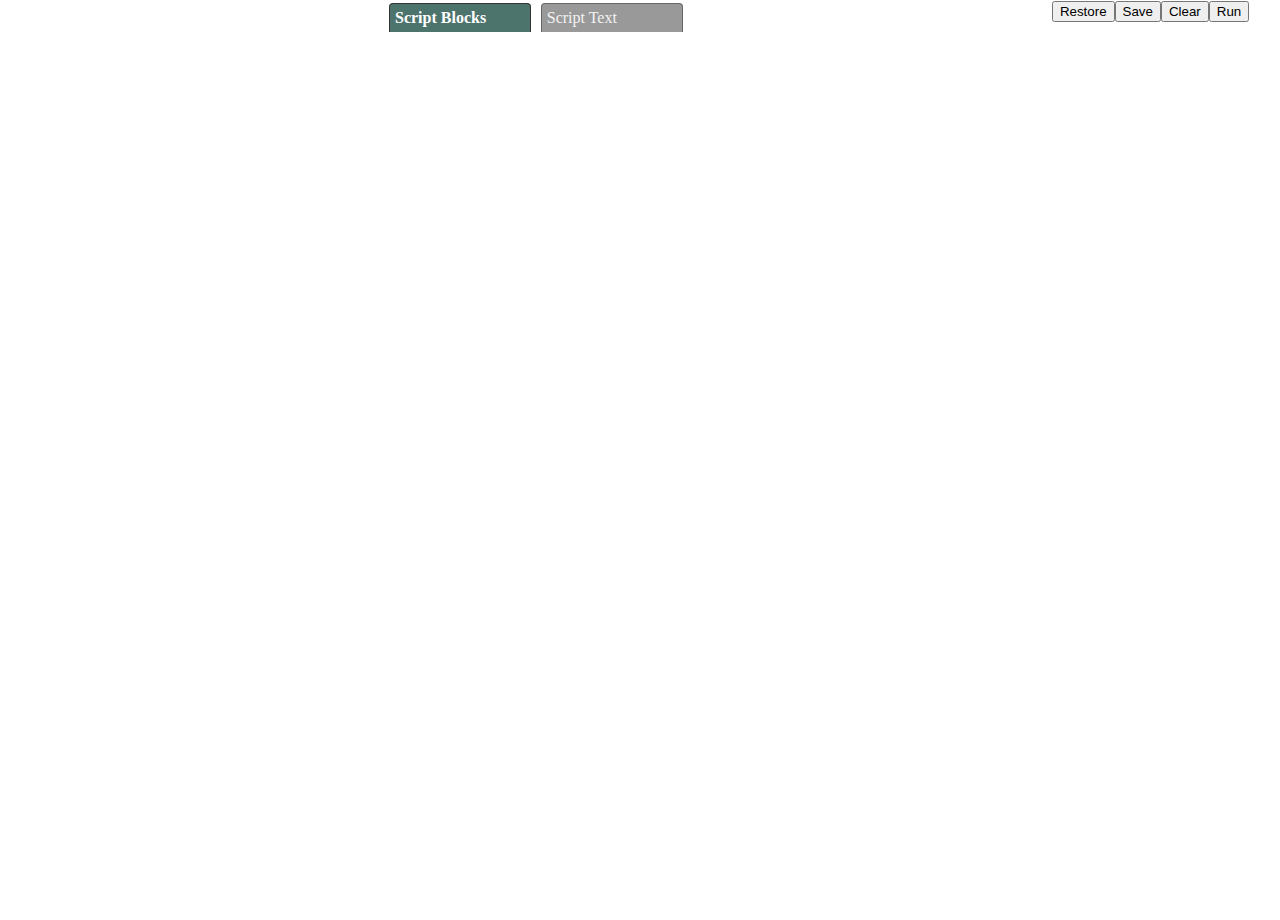
==== garden.html @ bef9bd88 "Buttonsjeejee" ====
<!DOCTYPE html>
<html lang="en">
  <head>
    <meta charset="utf-8" />
    <title>Waterbear: Code Garden</title>
    <link href="stylesheets/workspace.css" rel="stylesheet" />
    <link href="stylesheets/blocks.css" rel="stylesheet" />
	<link href="lib/css/custom-theme2/jquery-ui-1.8.21.custom.css" rel="stylesheet" />
    <meta name="apple-mobile-web-app-capable" content="yes" />
    <meta name="apple-mobile-web-app-status-bar-style" content="black" />
    <meta name="viewport" content="height=device-height, initial-scale=1.0" />
    <!--link rel="apple-touch-icon-precomposed" href="icon.png"--><!-- 57x57 icon -->
    <!--link rel="apple-touch-startup-image" href="default.png"--><!-- 320x460 image -->
    <!--script src="/lib/modernizr-1.6.min.js"></script-->
  </head>
  <body>
    <div class="content">
        <div id="block_menu" class="block_menu" style="display: none;">
            
        </div>
        <div class="tab_bar">
            <div class="scripts_workspace_tab chrome_tab selected">Script Blocks</div>
            <div class="scripts_text_view_tab chrome_tab">Script Text</div>
            <button class="run_scripts">Run</button>
            <button class="clear_scripts">Clear</button>
            <button class="save_scripts">Save</button>
            <button class="restore_scripts">Restore</button>
        </div>
        <div class="tab_bar2">
            <button class="goto_script">Back to Script</button>
            <button class="clear_canvas">Clear Stage</button>
            <button class="run_scripts">Run</button>
        </div>
        <div class="workspace">
            <div class="scripts_workspace"></div>
            <div class="scripts_text_view"></div>
        </div>
        <div class="stage"></div>
    </div>
    <div class="hidden" id="color_popup">
        <div id="color_contents"></div>
    </div>
    <div class="hidden dialog" id="save_dialog">
        <div id="save_dialog_contents">
            <h2>Save the current script</h2>
            <input id="script_name" placeholder="Script Name" />
            <textarea id="script_description" placeholder="Optional Description"></textarea>
            <button class="save">Save</button>
        <button class="export">Export</button>
            <button class="cancel">Cancel</button>
        </div>
    </div>
    <div class="hidden dialog" id="restore_dialog">
        <div id="restore_dialog_contents">
            <h2>Restore a script</h2>
            <ul class="scrollList" id="script_list">
            </ul>
            <button class="cancel">Cancel</button>
        <button class="exp">From Export</button>
        </div>
    </div>
    <div class="hidden dialog" id="demos_dialog">
        <div id="demos_dialog_contents">
            <h2>Load a demo</h2>
            <ul class="scrollList" id="demo_list">
            </ul>
            <button class="cancel">Cancel</button>
        </div>
    </div>
    <div class="hidden dialog" id="exp">
      <h2>Exported Code</h2>
      <small>Copy this into a text document to save for your records. More info in the <em>Need Help?</em> tab</small>
      <br/><br/>
      <textarea></textarea>
      <button class="done">Done</button>    
      </div>
    <script src="lib/jquery-1.7.1.min.js"></script>
    <script src="lib/jquery.hotkeys.js"></script>
    <script src="lib/jquery.querystring.js"></script>
    <script src="lib/yepnope.1.0.2-min.js"></script>
    <script src="lib/jquery.bpopup-0.5.1.min.js"></script>
    <script src="lib/jquery.autoGrowInput.js"></script>
    <script src="lib/json2.js"></script><!-- Make this conditional -->
    <script src="scripts/drag.js"></script>
    <script src="scripts/blocks.js"></script>
    <script src="scripts/runtime.js"></script> <!-- Should this be moved to language? -->
    <script src="scripts/workspace.js"></script>
	<script src="lib/js/jquery-ui-1.8.21.custom.min.js"></script>
    <script>
        var q = $.parseQuery();
        if(!q.plugin || q.plugin == "undefined" || q.plugin == null) 
            window.location = "./";//If they don't have the plugin part of the query string lets send them back home.

        var libs = {
            "javascript" : "plugins/javascript.js",
            "arduino" : "plugins/arduino.js",
            "canvas" : "plugins/canvas.js",
            "crafty" : "plugins/crafty.js",
            "gamequery" : "plugins/gamequery.js",
            "fb" : "plugins/fb.js",
            "motion" : "plugins/accelerometer.js",
            "first": "plugins/base.js",
		    "last": "plugins/finish.js",
 		    "location": "plugins/geolocation.js",
	 	    "time": "plugins/time.js",
     	     "children": "plugins/children.js"

        };

        // load all modules separated by |
        q = q['plugin'].split('|');

	// always load base and finish no matter what
        q.unshift('first');
	q.push('last');

        $.each( q , function( a, name ) {

          var plugin = libs[ name ];
        
          yepnope({
              test : plugin,
              yep : plugin,
              complete : function () {
                  if(! plugin ){
                      // window.location = "./";
                      alert('Sorry the plugin: \"'+ name +'\" does not exist. \n\n We\'ll rediect you back to the main page to choose one that is available.');
                  }
              }
          });
        } );

		$(":button").button();
		$('.scripts_text_view_tab').hide();
		$('.chrome_tab').hide();
		$(":button").css({width: "14%"});;
		
		// setTimeout( function(){ console.log("Ihq");
                // $('#block_menu').accordion({ autoHeight: false }); }, 10000 );

// TODO: FIXME as real solution

// setTimeout( function(){ console.log("Ihq"); $('#block_menu').accordion({ autoHeight: false }); }, 10000 );

    </script>
  </body>
</html>
---- stylesheets/workspace.css ----
/* YUI Reset, adapted */
body,div,dl,dt,dd,ul,ol,li,h1,h2,h3,h4,h5,h6,pre,form,fieldset,input,textarea,p,blockquote,th,td {
    margin:0;
    padding:0;
}
img { 
    border:0;
}
caption,cite,code,em,strong,th {
    font-style:normal;
    font-weight:normal;
}
ol,ul {
    list-style:none;
}
caption,th {
    text-align:left;
}
h1,h2,h3,h4,h5,h6 {
    font-size:100%;
    font-weight:normal;
}
q:before,q:after {
    content:'';
}
abbr,acronym { 
    border:0;
}
 
/* Scratch Layout Styles */

html, body {
    height: 100%;
}

body {
    background-color: #FFF;
}

.content{
    position: relative;
    width: 200%;
    height: 100%;
}

.tab_bar button{
    float: right;
}


.workspace {
    position: absolute;
    left: 15%;
    bottom: 0px;
    width: 34.8%;
    height: 95%;
    background-color: #FFF;
    overflow-x: hidden;
    overflow-y: auto; 
}

.scripts_workspace, .scripts_text_view {
    min-width: 50%;
    min-height: 100%;
    position: relative;
    display: none;
    padding: 15px;
}

.scripts_workspace {
    display: block;
}

.drop_cursor {
    height: 1px;
    border-bottom: 1px solid #CCC;
}

.tab_bar{
    position: absolute;
    left: 15%;
    top: 1px;
    width: 33.8%;
    z-index: 15;
}

.tab_bar2{
    position: absolute;
    right: -0.1%;
    top: 30px;
    width: 50%;
    z-index: 15;
}
.chrome_tab{
    float: left;
    margin-right: 5px;
    position: relative;
    bottom: -2px;
    border: 1px solid #666;
    border-bottom: 0px;
    -webkit-border-top-right-radius: 4px;
    -webkit-border-top-left-radius: 4px;
    -moz-border-radius-topright: 4px;
    -moz-border-radius-topleft: 4px;
    border-top-right-radius: 4px;
    border-top-left-radius: 4px;
    width: 24%;
    background-color: #999;
    color: #333;
    z-index: 1;
    cursor: pointer;
}

.chrome_tab.selected{
    background-color: #FFF;
    color: #000;
    border-color: #333;
}

.stage {
    position: absolute;
    height: 95%;
    right: 0px;
    width: 49.8%;
    bottom: -20px;
    background-color: #FFF;
    border: 1px solid #CCC;
}

#block_menu{
position: absolute;
    width: 15%;
    height: 100%;
    left: 0px;
    top: 0px;
    overflow: auto;
}

#block_menu .select{
    padding: 3px 10px;
    margin-bottom: 1px;
    cursor: pointer;
}

#block_menu .selected{
    
}

.option{
    position: relative;
    overflow: hidden;
    padding: 15px;
}

.option input {
  cursor: pointer;
}

.submenu .wrapper {
    margin-bottom: 20px;
    margin-right: 35px;
    float: left;
}

.hidden{
    display: none;
}

#color_popup{
    background-color: green;
    padding: 5px 10px 15px 10px;
}

#color_contents{
    width: 300px;
    height: 300px;
    background-color: blue;
}

/*Description of saves*/
.description{
    font-size: .8em;
    color: #515151;
}
/* This function isn't really needed with the left align system. */
.layout_blocks{
    display: none;
}

/* Save/Restore Dialogs */

.dialog{
    background-color: #CCC;
    font-family: Helvetica;
    padding: 1em;
    border: 0px;
    -webkit-border-radius: 12px;
    -moz-border-radius: 12px;
    border-radius: 12px;
}

.dialog h2{
    font-size: 200%;
    font-weight: bold;
    text-align: center;
}

.dialog input{
    font-size: 180%;
    margin-bottom: 1em;
    width: 99%;
    border: 0px;
    -webkit-border-radius: 12px;
    -moz-border-radius: 12px;
    border-radius: 12px;
    padding-left: 10px;
}

.dialog textarea{
    width: 100%;
    height: 5em;
    font-size: 150%;
}

.dialog ul{
    min-width: 400px;
    margin-top: 1em;
    margin-bottom: 1.5em;
}

.dialog button{
    font-size: 120%;
    float: right;
    -webkit-border-radius: 10px;
    -moz-border-radius: 10px;
    border-radius: 10px;
    margin-left: 1em;
    background-color: #4D736D;
    color: white;
    margin-left: 1em;
    border: 0px;
    padding: 5px 10px;
    cursor: pointer;
    margin-top: .5em;
}

.dialog .action{
    margin-left: .2em;
    font-size: 90%;
}

.dialog li{
    display: block;
    clear: both;
    margin-bottom: .5em
}

.dialog .timestamp{
    clear: both;
    font-size: 80%;
    color: #666;
    margin-top: 1.5em;
}

.dialog button.delete, button.cancel {
    background-color: #854D53; /*This is a redish color*/
    margin-top: .5em;
}
/* These additions should only change the appearance of the tabs*/


.chrome_tab {
    margin-left: 5px;
    position: relative;
    border: 1px solid #666;
    border-bottom: 0px;
    cursor: pointer;
    width: 15%;
    background-color: #999;
    color: #F2F2F2;
    z-index: 1;
    padding: 5px;
    margin-bottom: 4px;
}

.chrome_tab.selected {
    background-color: #4D736D;
    color: white;
    border-color: #333;
    font-weight: bold;
}

 /* This last one might be a bit contreversial but I think that users shouldn't 
 need to realize that the stage is just off to the right of the workspace. This
 will also make it easier for others to diable the stage with just a css rule*/
html, body {
    overflow: hidden;
}

/* Lists of scripts to scroll. Used in demo & restore dialog*/
.scrollList{
    max-height: 300px;
    overflow-y:scroll;
}
---- stylesheets/blocks.css ----
/* Styles for steps and containers */
.wrapper, .socket, .autosocket{
  display: inline-block;
  margin-bottom: 20px;
  margin-right: 20px;
  position: relative;
}

.scripts_workspace > .wrapper{
  margin-bottom: 15px;
}

.socket {
  position: relative;
}

.locals{
    display: block;
    background-color: white;
    width: auto;
    position: relative;
    padding: 1px 3px 1px;
    margin: 5px 10px;
    overflow: auto;
    height: auto;
    -webkit-border-radius: 10px;
    -moz-border-radius: 10px;
    border-radius: 10px;
    border-color: inherit;
}

.locals > .wrapper{
    float: left;
    margin: 5px;
}

.label {
  cursor: pointer;
  -moz-user-select: none;
  -webkit-user-select: none;
}

.block {
  position: relative;
  display: inline-block;
  -webkit-border-radius: 10px;
  -moz-border-radius: 10px;
  border-radius: 10px;
  padding-bottom: 1px;
  border-color: inherit;
  border-width: 2px;
  border-style: solid;
  white-space: nowrap;
  cursor: pointer;
}

.value .block{
  -webkit-border-radius: 0px;
  -moz-border-radius: 0px;
  border-radius: 0px;
}

.trigger > .block{
  -webkit-border-top-right-radius: 25px;
  -webkit-border-top-left-radius: 25px;
  -moz-border-radius-topright: 25px;
  -moz-border-radius-topleft: 25px;
  border-top-right-radius: 25px;
  border-top-left-radius: 25px;
  padding-top: 10px;
}

.blockhead{
  font-family: Georgia;
  font-size: 12px;
  white-space: nowrap;
  padding: 5px 20px;
  padding-bottom: 6px;
  margin: 0px;
  display: block;
  
  padding: 3px 20px;
  padding-bottom: 5px;
}
.trigger .blockhead{
    padding-top: 5px;
    padding-bottom: 5px;
}

.value > .block > .blockhead{
    padding: 3px 10px 3px 10px;
    margin: 1px;
}

/* For some reason this causes the blocks to slowly loose their color*/
.block .blockhead{
    overflow-y: hidden;
}
.blockhead.not(:first-child)
{
    padding: 5px 0 5px 10px;
    margin-top: 0;
    position: relative;
    display: block;
}

.containerBlock > .blockhead{
    padding: 5px 20px;
    padding-bottom: 6px;
}

.containerBlock > span.block {
    padding-bottom: 11px;
}

.socket {
  padding: 0px;
  margin: 0px;
}

.value > .block{
    border: 1px solid white;
}


.slot, .flap {
  display: block;
  left: 0px;
  margin: 0px;
  margin-left: 20px;
  margin-right: auto;
  width: 16px;
  height: 5px;
  -webkit-border-top-right-radius: 4px;
  -webkit-border-top-left-radius: 4px;
  -moz-border-radius-topright: 4px;
  -moz-border-radius-topleft: 4px;
  border-top-right-radius: 4px;
  border-top-left-radius: 4px;
  border-width: 2px 2px 0px 2px;
  border-style: solid;
  border-color: inherit;
}

.flap {
  position: absolute;
  top: -7px;
  left: 0px;
  background-color: inherit;
}

.slot {
    top: -7px;
    position: absolute;
    background-color: #FFF;
    width: 20px;
}


.contained {
  display: block;
  background-color: white;
  position: relative;
  padding-top: 1px;
  margin-left: 10px;
  margin-bottom: 0px;
  padding-bottom: 10px;
  overflow: visible;
  -webkit-border-top-left-radius: 10px;
  -webkit-border-bottom-left-radius: 10px;
  -moz-border-radius-topleft: 10px;
  -moz-border-radius-bottomleft: 10px;
  border-top-left-radius: 10px;
  border-bottom-left-radius: 10px;
  border-width: 2px 0px 2px 2px;
  border-style: solid;
  border-color: inherit;
  right: -2px;
}


.next {
  position: relative;
  display: block;
  background-color: transparent;
  border-color: inherit;
  width: 100%;
  overflow: visible;
}

.block input {
  margin-left: 5px;
  width: 3em;
  margin-right: 5px;
  border: 0px;
  padding: 0px;
  height: 16px;
  background-color: white;
}

.block .blockhead{
    overflow-y: hidden;
}


.socket{
    border-width: 2px 0px;
    border-style: solid;
}

.value.wrapper{
    border-width: 0px 2px;
    border-style: solid;
}


.selected > .block{
    outline: blue ridge thick;
}

/*This class is added to the block that is bieng moved when it is aligned to snap in*/
.drag_active{
/* background-color: green;*/
/* A box shadow might look nice here ?*/
}

/*This class is added to the block that is moving*/
.drag_indication{
    opacity: 0.75;
}

/*This class is added to the block receiving the block bieng dragged.*/
.socket.drop_active{
    background-color: yellow;
}
.slot.drop_active{
    background-color: yellow;
}
.slot.drop_active:before {
    content: "";
    background: red;
    width: 10px;
    height: 10px;
    height: 21px;
    width: 56px;
    position: absolute;
    top: 5px;
    left: -17px;
    content: "";
    display: block;
    z-index: 0;
    background: yellow;

    -moz-box-shadow: 0px 2px 20px yellow;
    -webkit-box-shadow: 0px 2px 20px yellow;
    box-shadow: 0px 2px 20px yellow;

    -webkit-border-bottom-right-radius: 25px;
    -webkit-border-bottom-left-radius: 25px;
    -moz-border-radius-bottomright: 25px;
    -moz-border-radius-bottomleft: 25px;
    border-bottom-right-radius: 25px;
    border-bottom-left-radius: 25px;
}

span.socket select, span.autosocket select{
    margin: 0;
}

.contained:last-child {
    margin-bottom: 10px;
}
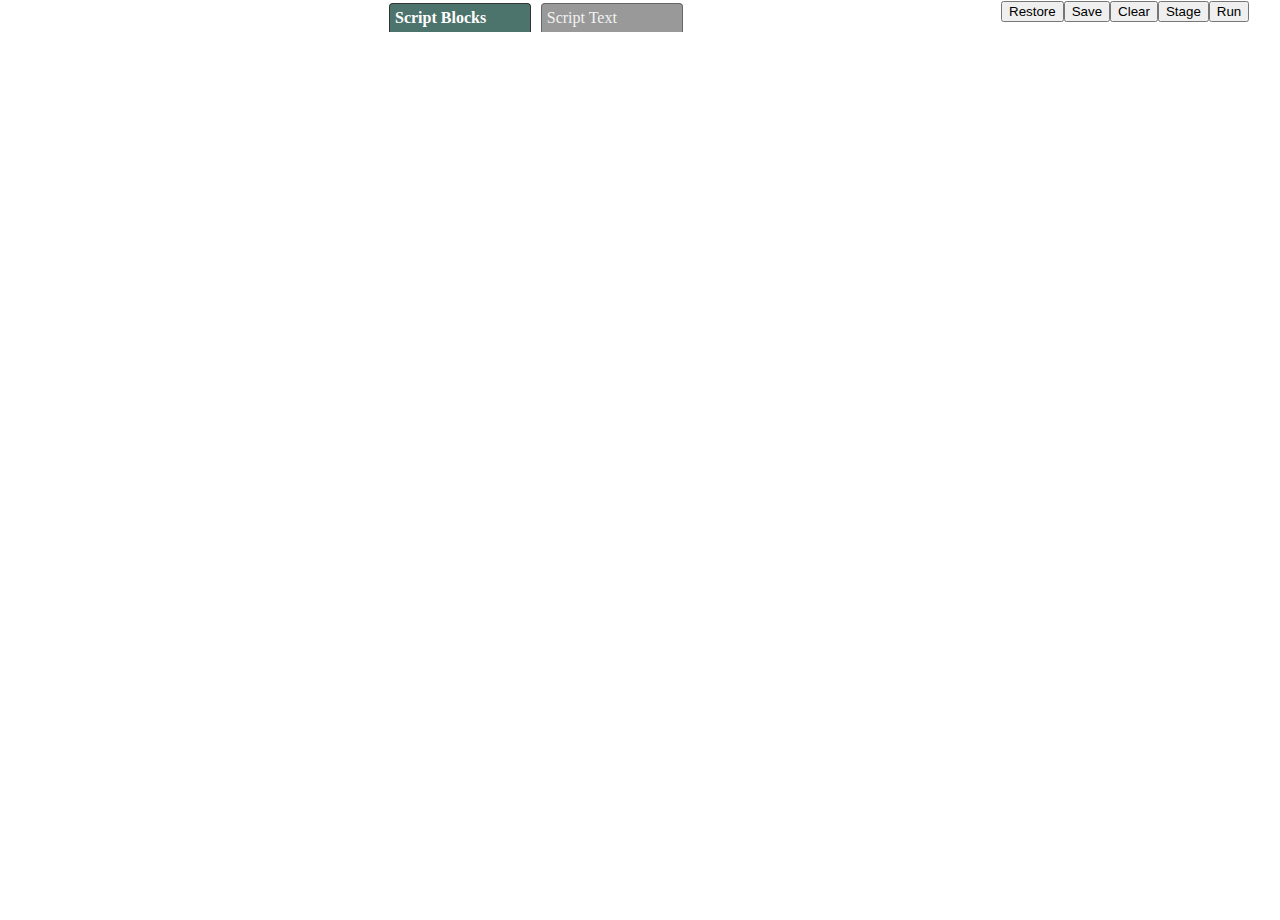
==== commit cfc588cd: "Dead code removed" ====
--- a/garden.html
+++ b/garden.html
@@ -22,6 +22,7 @@
             <div class="scripts_workspace_tab chrome_tab selected">Script Blocks</div>
             <div class="scripts_text_view_tab chrome_tab">Script Text</div>
             <button class="run_scripts">Run</button>
+            <button class="goto_stage">Stage</button>
             <button class="clear_scripts">Clear</button>
             <button class="save_scripts">Save</button>
             <button class="restore_scripts">Restore</button>
@@ -133,15 +134,7 @@
 		$(":button").button();
 		$('.scripts_text_view_tab').hide();
 		$('.chrome_tab').hide();
-		$(":button").css({width: "14%"});;
-		
-		// setTimeout( function(){ console.log("Ihq");
-                // $('#block_menu').accordion({ autoHeight: false }); }, 10000 );
-
-// TODO: FIXME as real solution
-
-// setTimeout( function(){ console.log("Ihq"); $('#block_menu').accordion({ autoHeight: false }); }, 10000 );
-
+		$(":button").css({width: "12%"});
     </script>
   </body>
 </html>
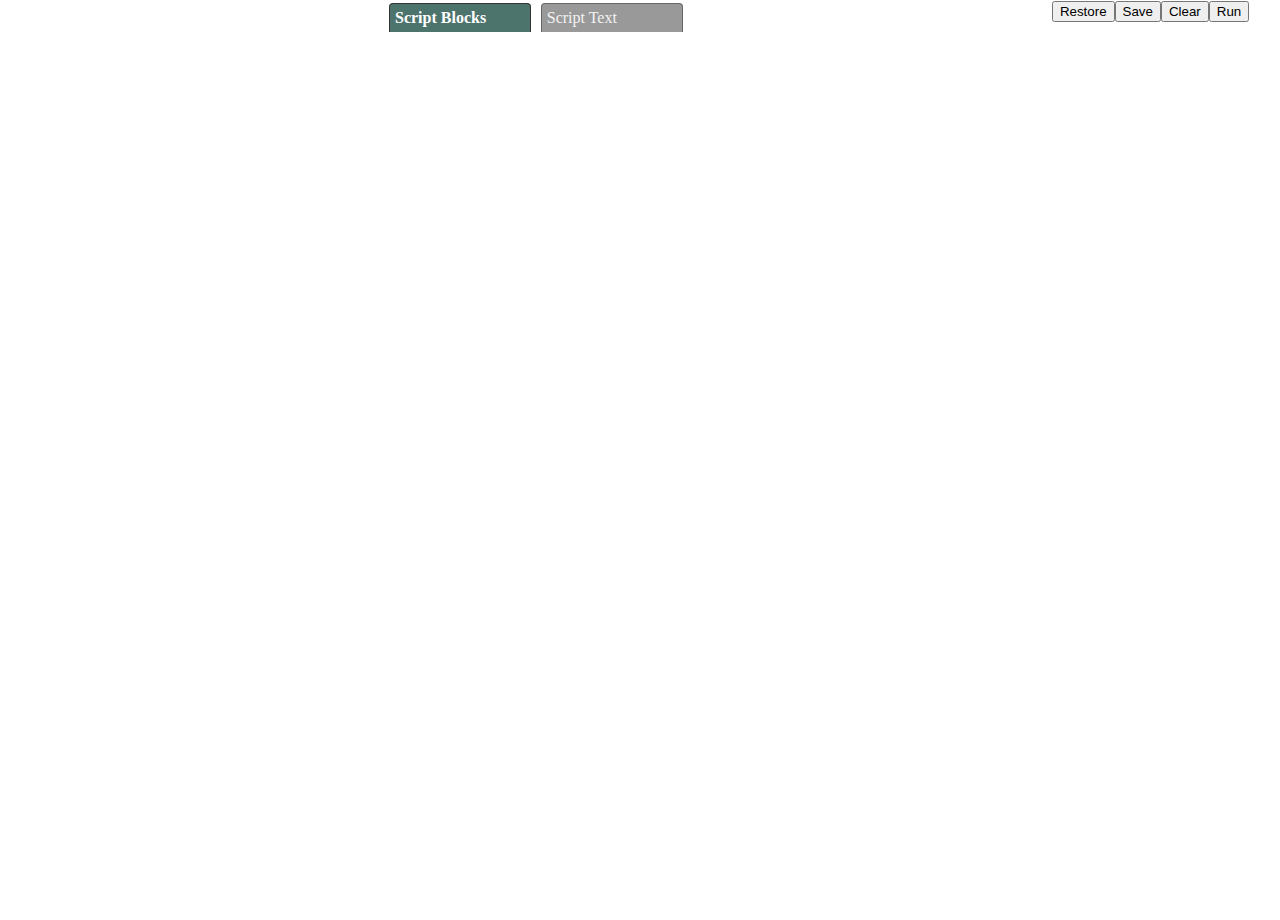
==== commit ab31c28d: "Conflict resolved" ====
--- a/garden.html
+++ b/garden.html
@@ -22,7 +22,6 @@
             <div class="scripts_workspace_tab chrome_tab selected">Script Blocks</div>
             <div class="scripts_text_view_tab chrome_tab">Script Text</div>
             <button class="run_scripts">Run</button>
-            <button class="goto_stage">Stage</button>
             <button class="clear_scripts">Clear</button>
             <button class="save_scripts">Save</button>
             <button class="restore_scripts">Restore</button>
@@ -88,10 +87,23 @@
     <script src="scripts/workspace.js"></script>
 	<script src="lib/js/jquery-ui-1.8.21.custom.min.js"></script>
     <script>
+
+        // buttonize
+        $(":button").button();
+        $(":button").css({width: "14%"});
+
+        // remove support texts
+        $('.scripts_text_view_tab').hide();
+        $('.chrome_tab').hide();
+
         var q = $.parseQuery();
-        if(!q.plugin || q.plugin == "undefined" || q.plugin == null) 
-            window.location = "./";//If they don't have the plugin part of the query string lets send them back home.
 
+        //If they don't have the plugin part of the query string lets send them back home.
+        if(!q.plugin || q.plugin == "undefined" || q.plugin == null)  {
+            window.location = "./";
+        }
+
+        // todo: this would be nice to be somewhere elase
         var libs = {
             "javascript" : "plugins/javascript.js",
             "arduino" : "plugins/arduino.js",
@@ -104,16 +116,16 @@
 		    "last": "plugins/finish.js",
  		    "location": "plugins/geolocation.js",
 	 	    "time": "plugins/time.js",
-     	     "children": "plugins/children.js"
+     	    "children": "plugins/children.js"
 
         };
 
         // load all modules separated by |
         q = q['plugin'].split('|');
 
-	// always load base and finish no matter what
+	    // always load base and finish no matter what
         q.unshift('first');
-	q.push('last');
+	    q.push('last');
 
         $.each( q , function( a, name ) {
 
@@ -125,16 +137,11 @@
               complete : function () {
                   if(! plugin ){
                       // window.location = "./";
-                      alert('Sorry the plugin: \"'+ name +'\" does not exist. \n\n We\'ll rediect you back to the main page to choose one that is available.');
+                      alert('Sorry the plugin: \"'+ name +'\" does not exist.');
                   }
               }
           });
         } );
-
-		$(":button").button();
-		$('.scripts_text_view_tab').hide();
-		$('.chrome_tab').hide();
-		$(":button").css({width: "12%"});
     </script>
   </body>
 </html>
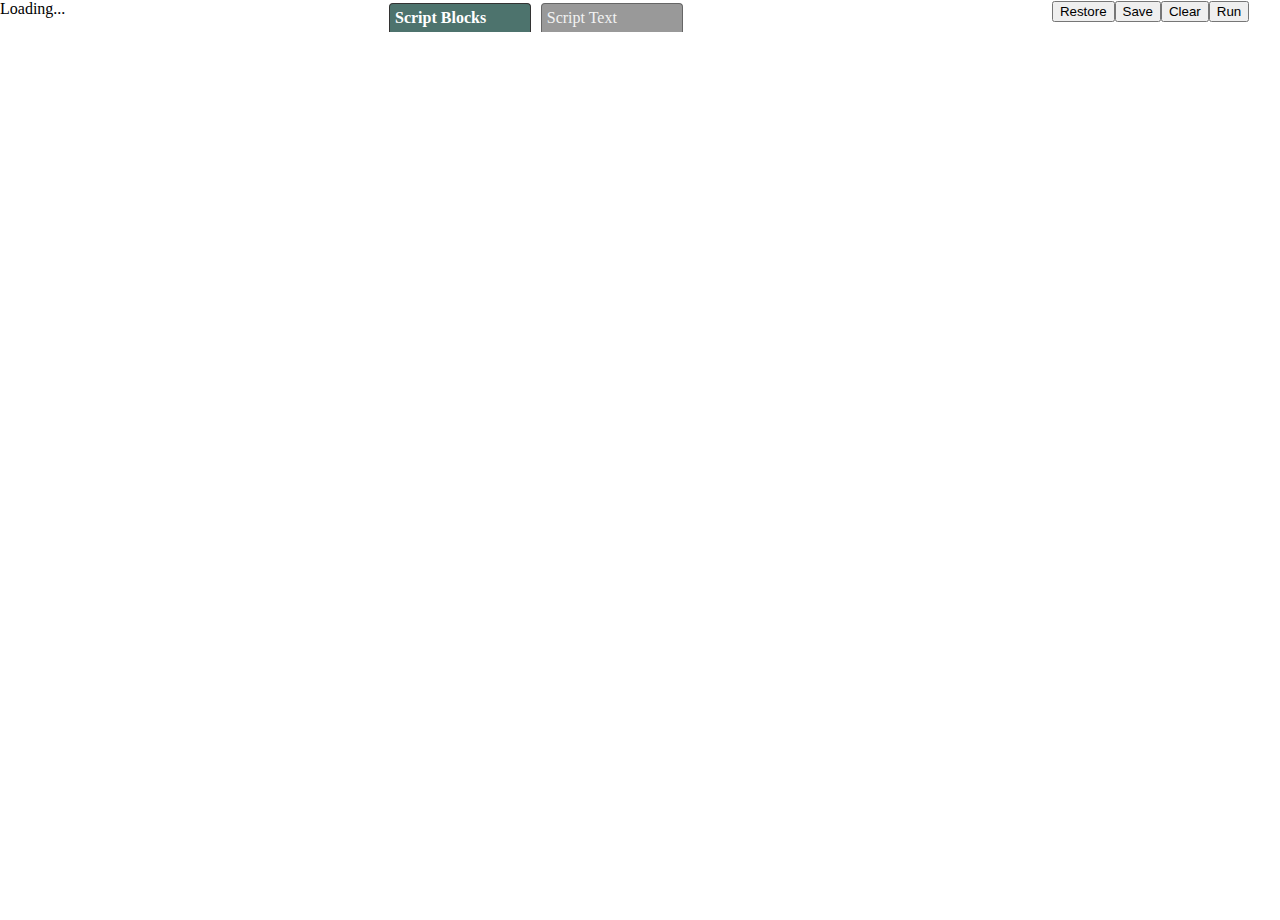
==== commit 308b5420: "Added block stating system is being loaded" ====
--- a/garden.html
+++ b/garden.html
@@ -15,8 +15,10 @@
   </head>
   <body>
     <div class="content">
+        <div id='block_meny_template' class="block_menu">
+            Loading...
+        </div>
         <div id="block_menu" class="block_menu" style="display: none;">
-            
         </div>
         <div class="tab_bar">
             <div class="scripts_workspace_tab chrome_tab selected">Script Blocks</div>
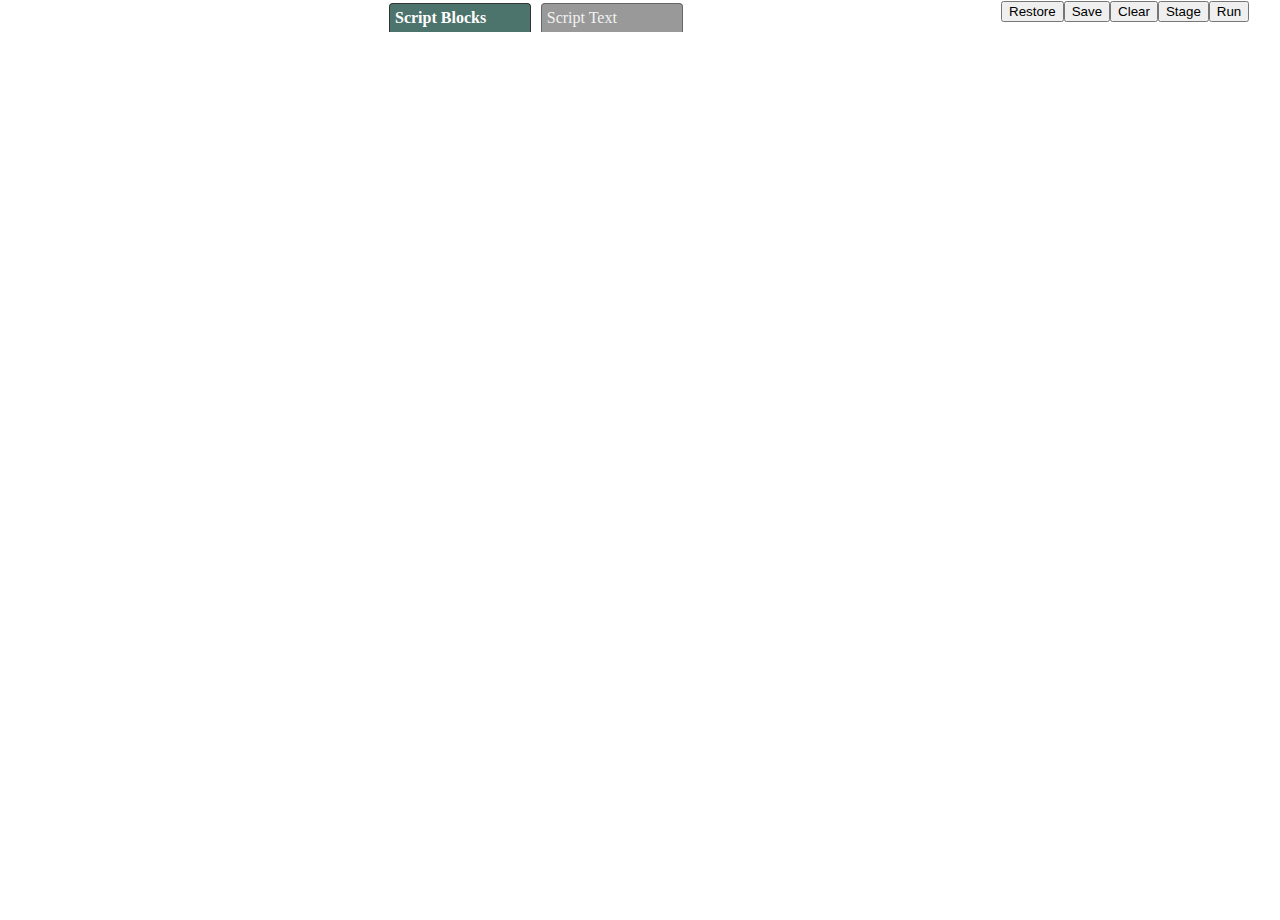
==== commit 9c7a4754: "accelerometer: direction names changed, sound" ====
--- a/garden.html
+++ b/garden.html
@@ -15,15 +15,14 @@
   </head>
   <body>
     <div class="content">
-        <div id='block_meny_template' class="block_menu">
-            Loading...
-        </div>
         <div id="block_menu" class="block_menu" style="display: none;">
+            
         </div>
         <div class="tab_bar">
             <div class="scripts_workspace_tab chrome_tab selected">Script Blocks</div>
             <div class="scripts_text_view_tab chrome_tab">Script Text</div>
             <button class="run_scripts">Run</button>
+            <button class="goto_stage">Stage</button>
             <button class="clear_scripts">Clear</button>
             <button class="save_scripts">Save</button>
             <button class="restore_scripts">Restore</button>
@@ -89,23 +88,10 @@
     <script src="scripts/workspace.js"></script>
 	<script src="lib/js/jquery-ui-1.8.21.custom.min.js"></script>
     <script>
+        var q = $.parseQuery();
+        if(!q.plugin || q.plugin == "undefined" || q.plugin == null) 
+            window.location = "./";//If they don't have the plugin part of the query string lets send them back home.
 
-        // buttonize
-        $(":button").button();
-        $(":button").css({width: "14%"});
-
-        // remove support texts
-        $('.scripts_text_view_tab').hide();
-        $('.chrome_tab').hide();
-
-        var q = $.parseQuery();
-
-        //If they don't have the plugin part of the query string lets send them back home.
-        if(!q.plugin || q.plugin == "undefined" || q.plugin == null)  {
-            window.location = "./";
-        }
-
-        // todo: this would be nice to be somewhere elase
         var libs = {
             "javascript" : "plugins/javascript.js",
             "arduino" : "plugins/arduino.js",
@@ -118,16 +104,16 @@
 		    "last": "plugins/finish.js",
  		    "location": "plugins/geolocation.js",
 	 	    "time": "plugins/time.js",
-     	    "children": "plugins/children.js"
-
+     	     "children": "plugins/children.js",
+     	     "sound": "plugins/sound.js"
         };
 
         // load all modules separated by |
         q = q['plugin'].split('|');
 
-	    // always load base and finish no matter what
+	// always load base and finish no matter what
         q.unshift('first');
-	    q.push('last');
+	q.push('last');
 
         $.each( q , function( a, name ) {
 
@@ -139,11 +125,24 @@
               complete : function () {
                   if(! plugin ){
                       // window.location = "./";
-                      alert('Sorry the plugin: \"'+ name +'\" does not exist.');
+                      alert('Sorry the plugin: \"'+ name +'\" does not exist. \n\n We\'ll rediect you back to the main page to choose one that is available.');
                   }
               }
           });
         } );
+
+		$(":button").button();
+		$('.scripts_text_view_tab').hide();
+		$('.chrome_tab').hide();
+		$(":button").css({width: "12%"});
+		
+		// setTimeout( function(){ console.log("Ihq");
+                // $('#block_menu').accordion({ autoHeight: false }); }, 10000 );
+
+// TODO: FIXME as real solution
+
+// setTimeout( function(){ console.log("Ihq"); $('#block_menu').accordion({ autoHeight: false }); }, 10000 );
+
     </script>
   </body>
 </html>
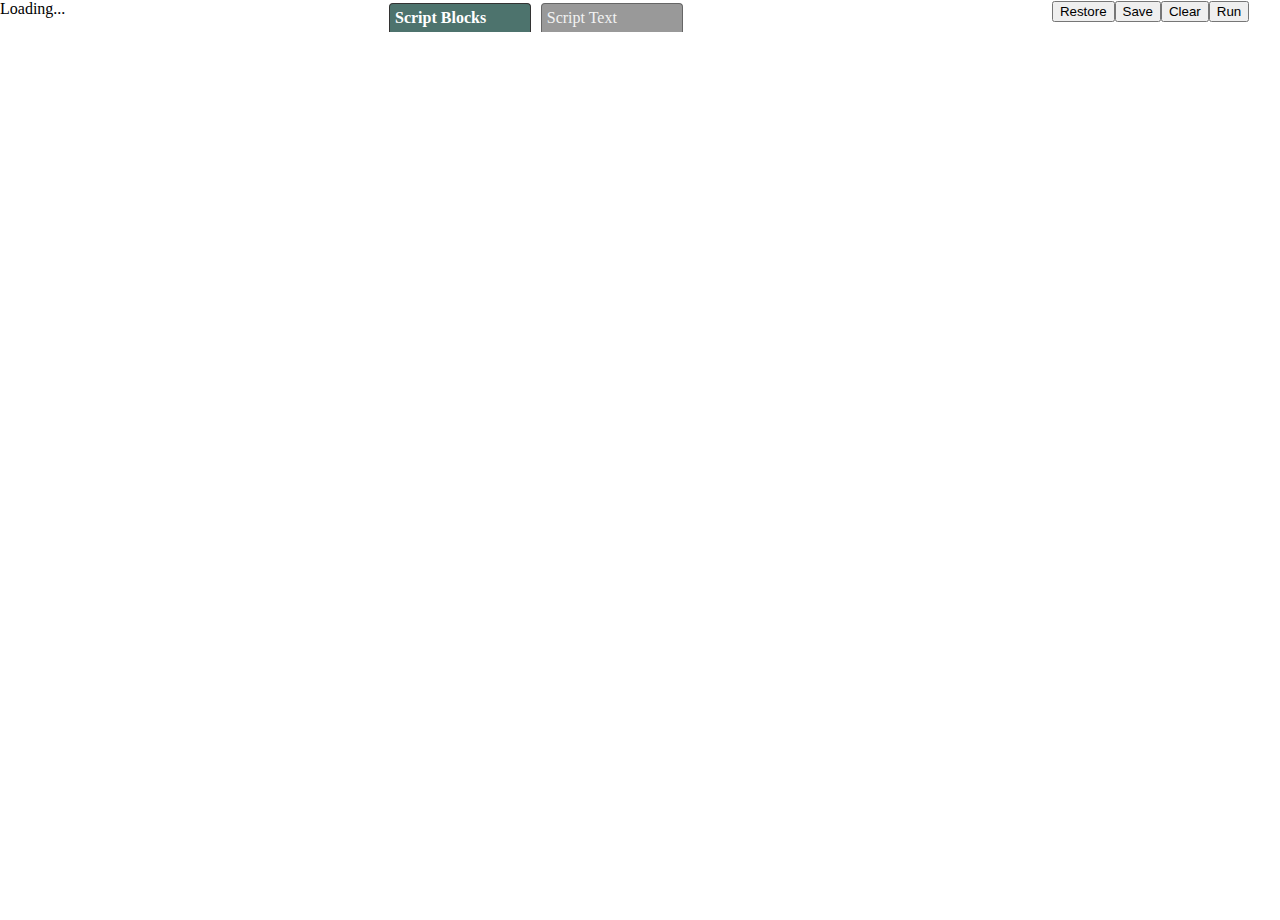
==== commit c4de1880: "Merge branch 'matnel' of github.com:mnelimar/waterbear into matnel" ====
--- a/garden.html
+++ b/garden.html
@@ -15,14 +15,15 @@
   </head>
   <body>
     <div class="content">
+        <div id='block_meny_template' class="block_menu">
+            Loading...
+        </div>
         <div id="block_menu" class="block_menu" style="display: none;">
-            
         </div>
         <div class="tab_bar">
             <div class="scripts_workspace_tab chrome_tab selected">Script Blocks</div>
             <div class="scripts_text_view_tab chrome_tab">Script Text</div>
             <button class="run_scripts">Run</button>
-            <button class="goto_stage">Stage</button>
             <button class="clear_scripts">Clear</button>
             <button class="save_scripts">Save</button>
             <button class="restore_scripts">Restore</button>
@@ -88,10 +89,23 @@
     <script src="scripts/workspace.js"></script>
 	<script src="lib/js/jquery-ui-1.8.21.custom.min.js"></script>
     <script>
+
+        // buttonize
+        $(":button").button();
+        $(":button").css({width: "14%"});
+
+        // remove support texts
+        $('.scripts_text_view_tab').hide();
+        $('.chrome_tab').hide();
+
         var q = $.parseQuery();
-        if(!q.plugin || q.plugin == "undefined" || q.plugin == null) 
-            window.location = "./";//If they don't have the plugin part of the query string lets send them back home.
 
+        //If they don't have the plugin part of the query string lets send them back home.
+        if(!q.plugin || q.plugin == "undefined" || q.plugin == null)  {
+            window.location = "./";
+        }
+
+        // todo: this would be nice to be somewhere elase
         var libs = {
             "javascript" : "plugins/javascript.js",
             "arduino" : "plugins/arduino.js",
@@ -111,9 +125,9 @@
         // load all modules separated by |
         q = q['plugin'].split('|');
 
-	// always load base and finish no matter what
+	    // always load base and finish no matter what
         q.unshift('first');
-	q.push('last');
+	    q.push('last');
 
         $.each( q , function( a, name ) {
 
@@ -125,24 +139,11 @@
               complete : function () {
                   if(! plugin ){
                       // window.location = "./";
-                      alert('Sorry the plugin: \"'+ name +'\" does not exist. \n\n We\'ll rediect you back to the main page to choose one that is available.');
+                      alert('Sorry the plugin: \"'+ name +'\" does not exist.');
                   }
               }
           });
         } );
-
-		$(":button").button();
-		$('.scripts_text_view_tab').hide();
-		$('.chrome_tab').hide();
-		$(":button").css({width: "12%"});
-		
-		// setTimeout( function(){ console.log("Ihq");
-                // $('#block_menu').accordion({ autoHeight: false }); }, 10000 );
-
-// TODO: FIXME as real solution
-
-// setTimeout( function(){ console.log("Ihq"); $('#block_menu').accordion({ autoHeight: false }); }, 10000 );
-
     </script>
   </body>
 </html>
